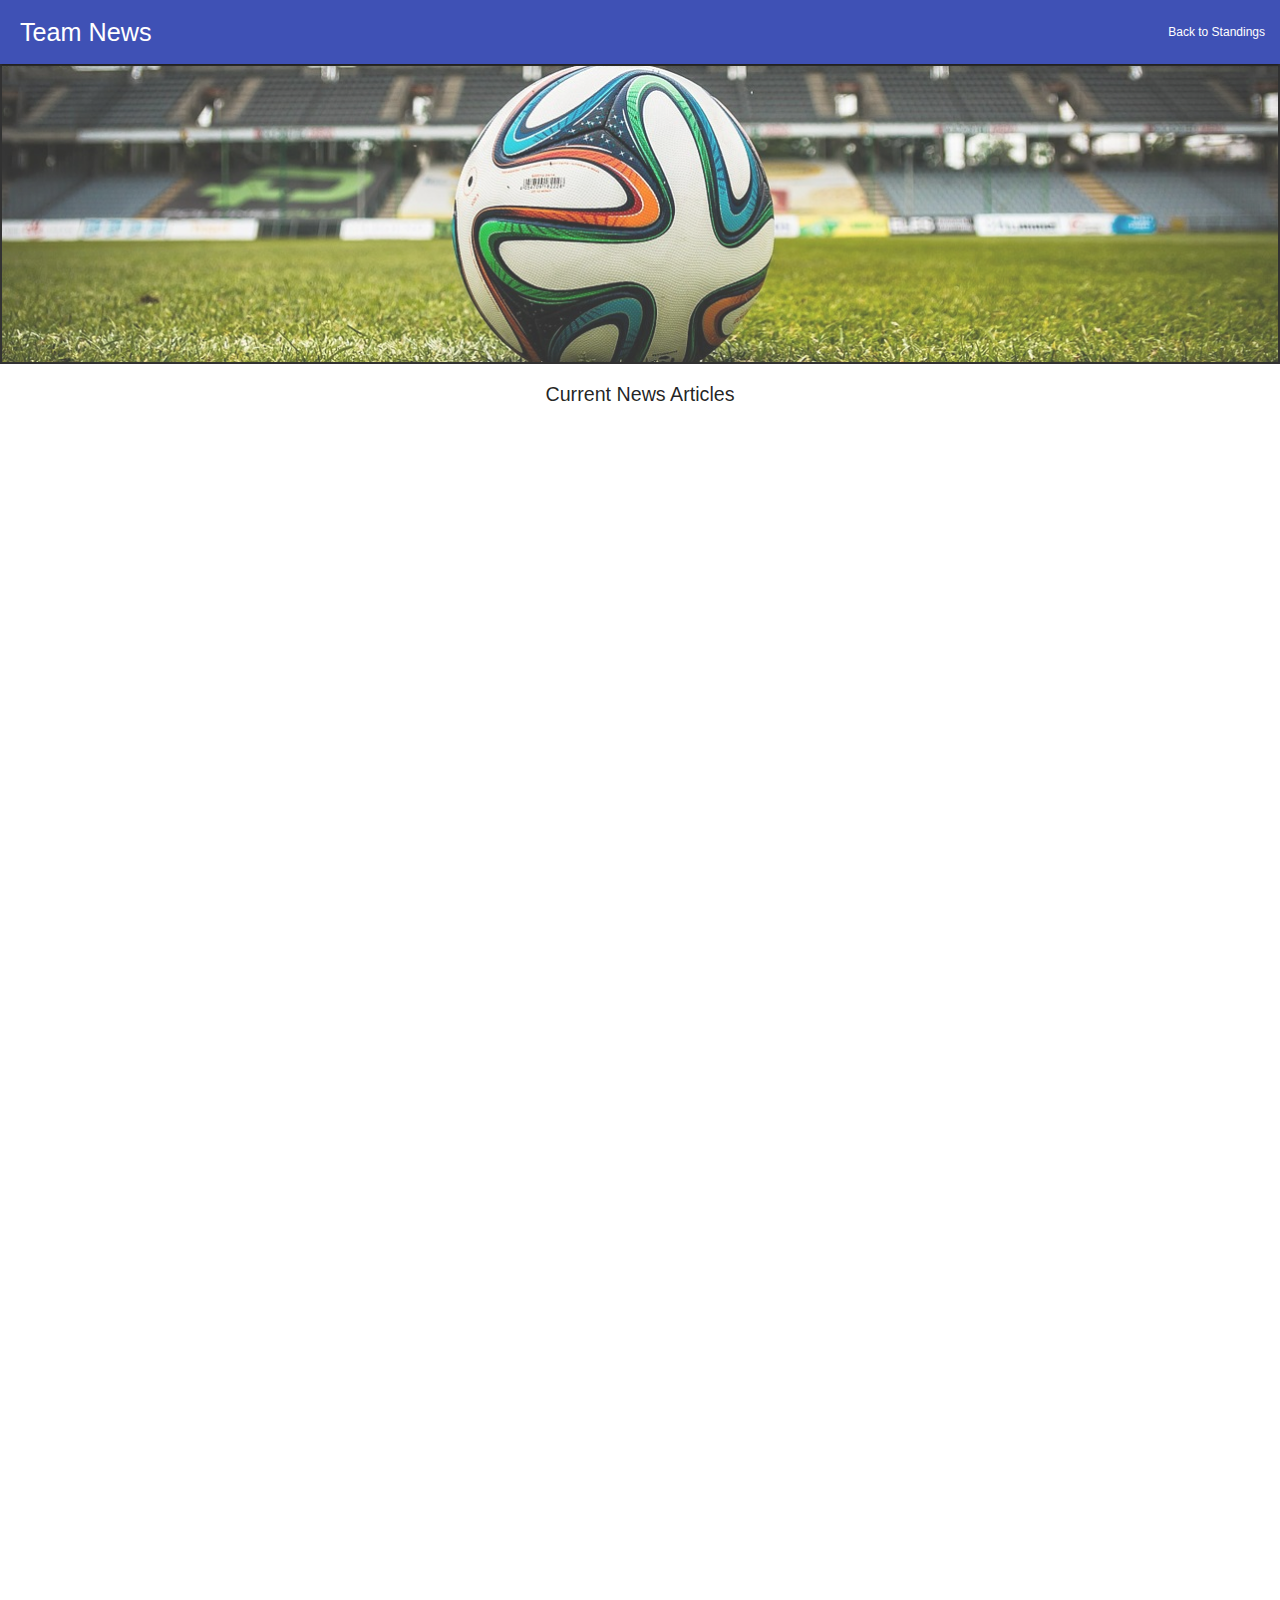
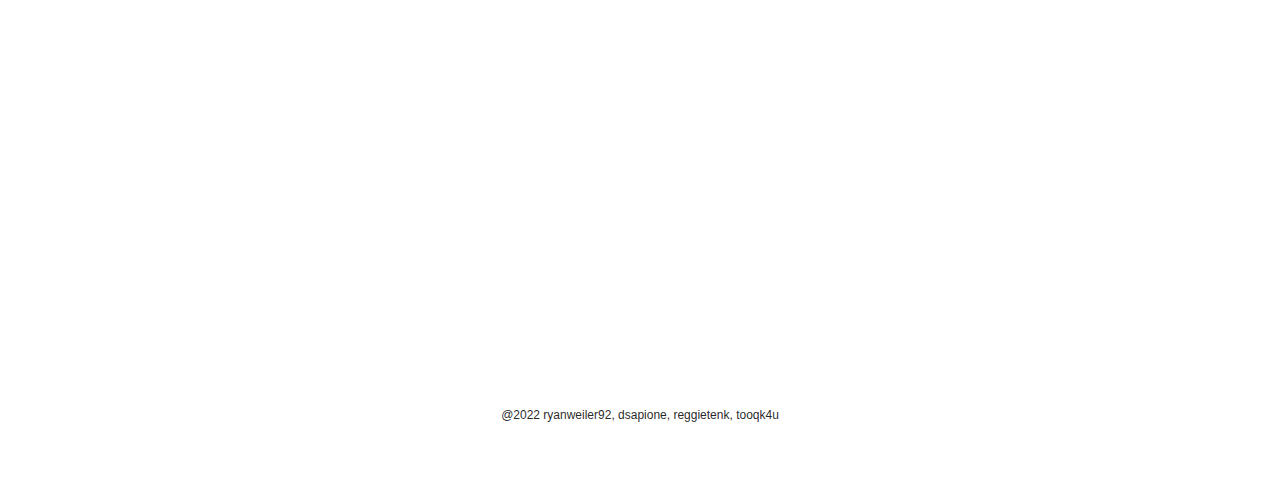
==== news.html @ ff5b64dc "media queries" ====
<!DOCTYPE html>
<html lang="en">
  <head>
    <meta charset="UTF-8" />
    <meta http-equiv="X-UA-Compatible" content="IE=edge" />
    <meta name="viewport" content="width=device-width, initial-scale=1.0" />
    <link
      href="https://fonts.googleapis.com/icon?family=Material+Icons"
      rel="stylesheet"
    />
    <link
      rel="stylesheet"
      href="https://cdnjs.cloudflare.com/ajax/libs/materialize/1.0.0/css/materialize.min.css"
    />
    <link href="./assets/css/style.css" rel="stylesheet" />
    <title>Team News</title>
  </head>
  <body>
    <!-- Nav container -->
    <div class="mycontainer">
      <!--Header with anchor-->
      <header>
        <nav>
          <div class="nav-wrapper indigo">
            <a class="brand-logo">Team News</a>
            <ul id="nav-mobile" class="right">
              <li><a href="index.html">Back to Standings</a></li>
            </ul>
          </div>
        </nav>
      </header>

      <!--Hero section-->
      <section>
        <div class="row">
          <div class="col s12 hero"></div>
        </div>
      </section>

      <!-- Articles generated by JavaScript with api call-->
      <main>
        <section id="stories">
          <h5>Current News Articles</h5>
        </section>

        <!-- Score widget -->
        <div class="scores">
          <iframe
          src="https://www.scorebat.com/embed/livescore/"
          frameborder="0"
          width="600"
          height="760"
          allowfullscreen
          allow="autoplay; fullscreen"
          style="width: 600px; height: 760px; overflow: hidden; display: block"
          class="_scorebatEmbeddedPlayer_"
          ></iframe>
          <script>
            (function (d, s, id) {
            var js,
              fjs = d.getElementsByTagName(s)[0];
            if (d.getElementById(id)) return;
            js = d.createElement(s);
            js.id = id;
            js.src = "https://www.scorebat.com/embed/embed.js?v=arrv";
            fjs.parentNode.insertBefore(js, fjs);
          })(document, "script", "scorebat-jssdk");
          </script>
        </div>
      </main>
    </div>

    <!-- Footer -->
    <footer>@2022 ryanweiler92, dsapione, reggietenk, tooqk4u</footer>

    <script src="https://cdnjs.cloudflare.com/ajax/libs/materialize/1.0.0/js/materialize.min.js"></script>
    <script src="assets/javascript/news.js"></script>
  </body>
</html>
---- assets/css/style.css ----
* {
  padding: 0%;
  margin: auto;
}

.mycontainer {
  margin: 0;
  width: 100%;
}

/* page title style */
.brand-logo {
  font-family: Impact, Haettenschweiler, 'Arial Narrow Bold', sans-serif;
  padding: 30%;
  text-shadow: darkgray;  
  text-indent: 20px;
}
#page-title {
  font-size: 2rem;
  display: flex;
  flex-wrap: wrap;
}

/* hero style */
.hero {
  background-image: url(../images/hero.png);
  background-size: cover;
  background-position: center;
  height: 300px;
  width: 100%;
  opacity: 80%;
  border: 2px solid black;
}

/* stories style */
#stories {
  text-align: center;
}
/* score widget style */
.scores {
  padding: 30%;
  
}
/* nav style */
.nav-wrapper  {
  padding: 0;
  
}
footer {
  padding-top: 5%;
  justify-content: space-between;
  width: 100%;
}
/* MEDIA QUERY FOR SMALLER DESKTOP SCREENS AND SMALLER */
@media screen and (max-width: 980px) {
  
  footer {
    padding: 20%;
    text-align: center;  }
}
  
/* MEDIA QUERY FOR MOBILE PHONES AND SMALLER */
@media screen and (max-width: 619px) {

  #page-title {
    font-size: 1.5rem;
  }
 input.select-dropdown.dropdown-trigger {
    font-size: 0.875rem;
  }
  footer {
    padding: 7%;
  }
     
  }
  @media screen and (min-width: 0px) {

  html {
    font-size: .75rem;  
  
  }

  footer {
    padding: 5%;
    margin-bottom: 9;
    text-align: center;  }
  }

@media screen and (max-width: 413px) {
html {
  font-size: .5rem;    
}
  
footer {
  padding: 50%;
  
  text-align: center;  }
}
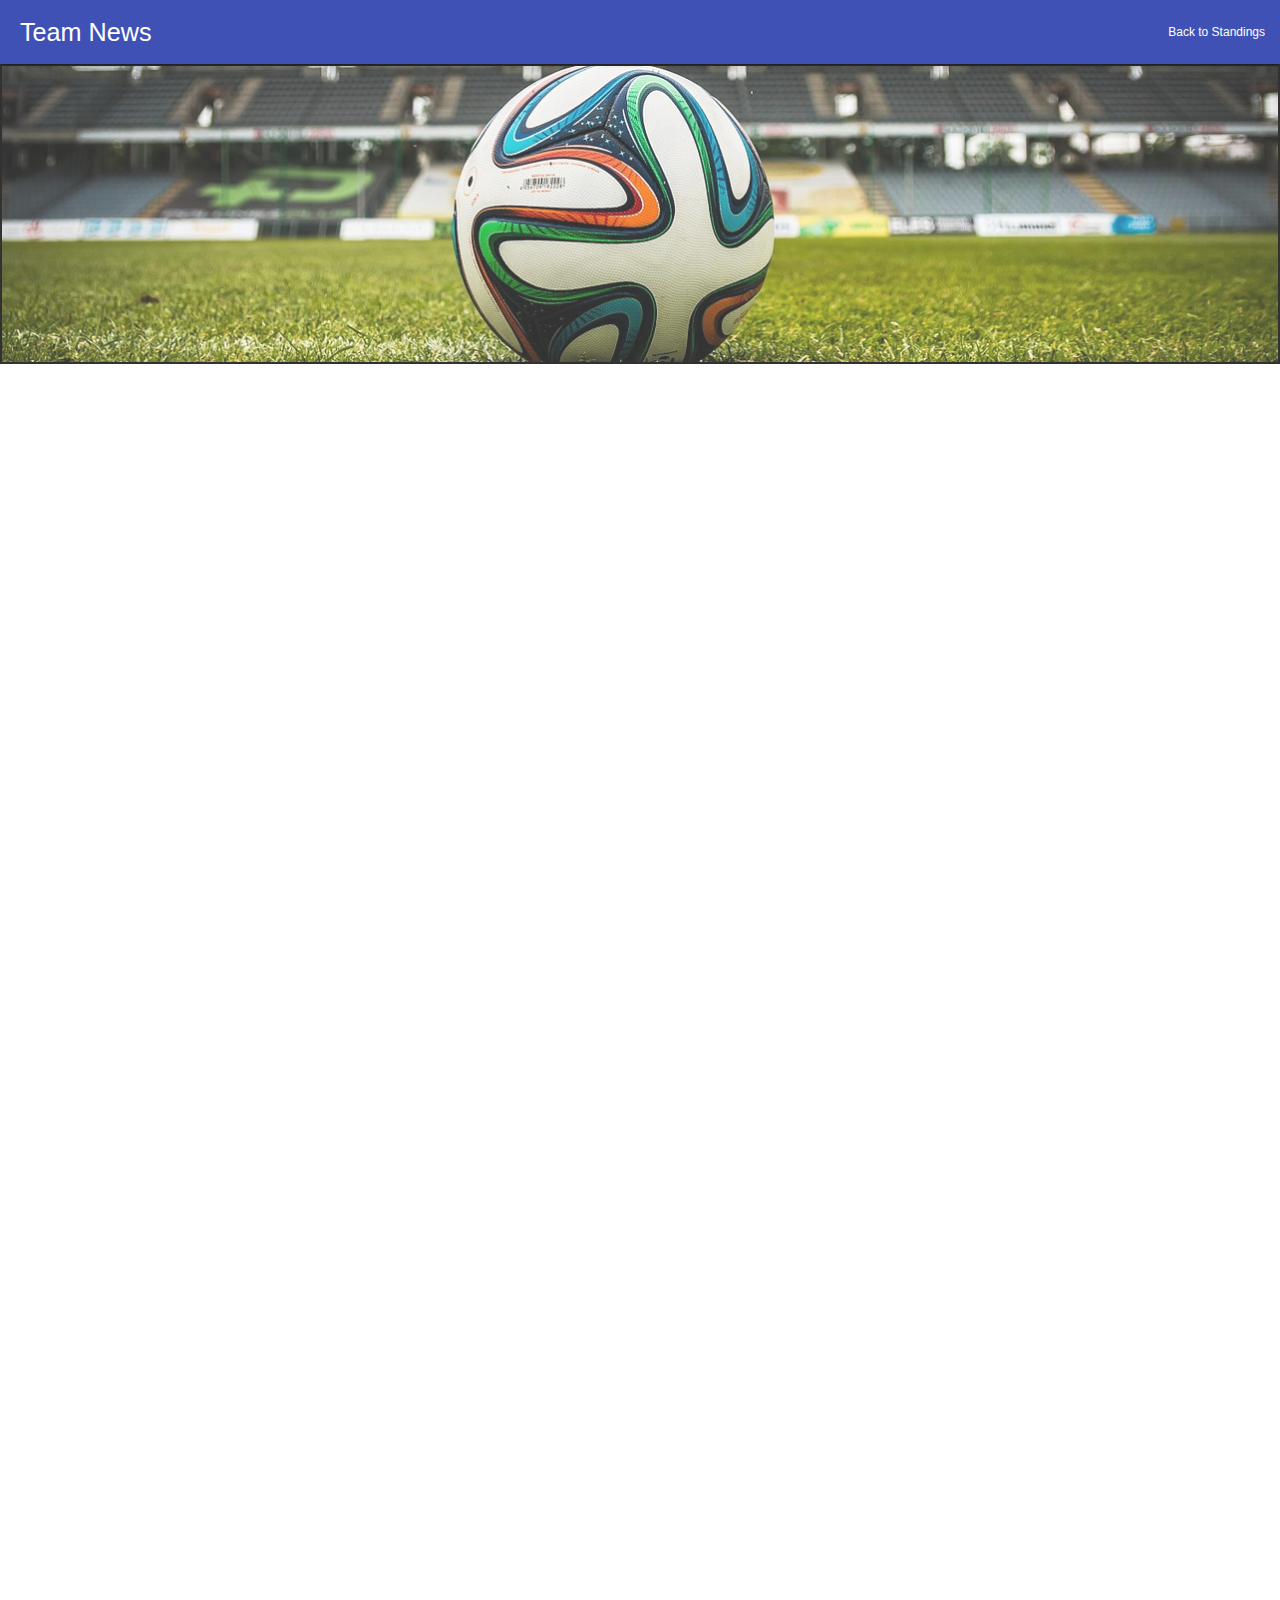
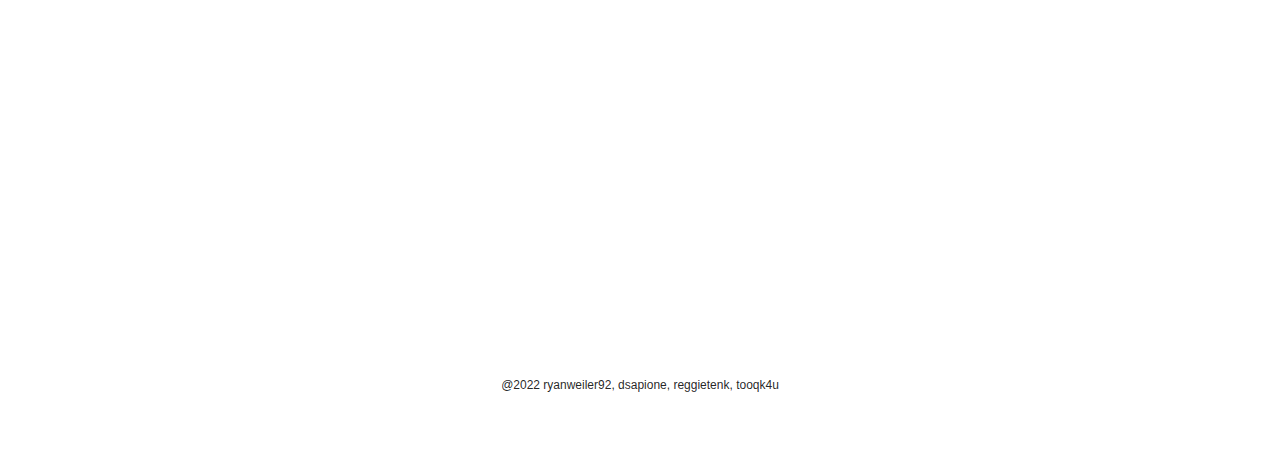
==== commit 3b5c6b38: "Merge pull request #12 from ryanweiler92/feature/HTML-accessibility" ====
--- a/news.html
+++ b/news.html
@@ -39,9 +39,7 @@
 
       <!-- Articles generated by JavaScript with api call-->
       <main>
-        <section id="stories">
-          <h5>Current News Articles</h5>
-        </section>
+        <section id="stories"></section>
 
         <!-- Score widget -->
         <div class="scores">
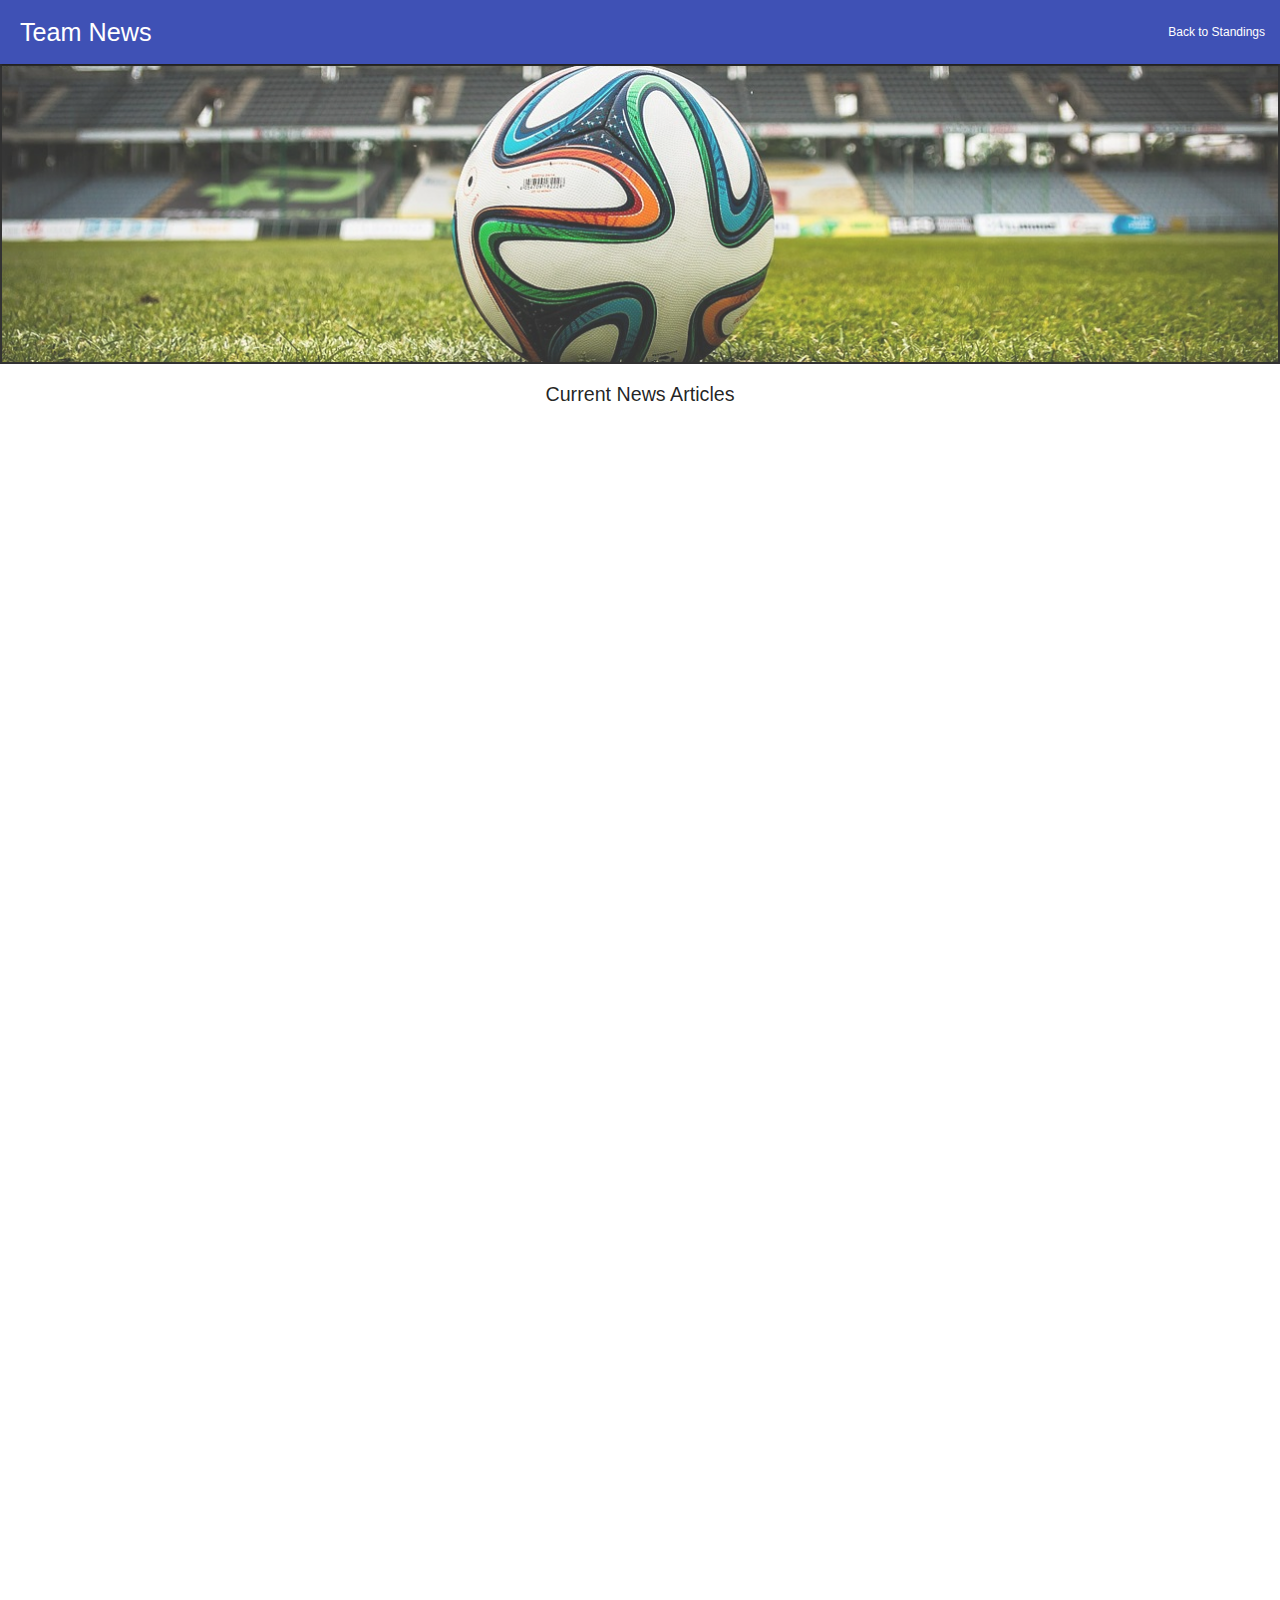
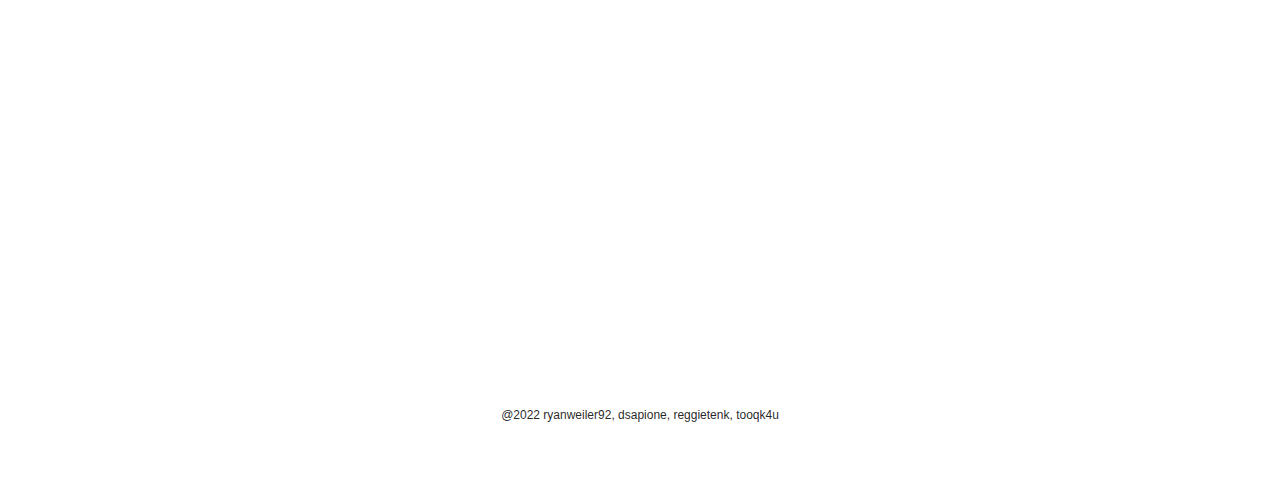
==== commit e8c1920b: "Merge pull request #13 from ryanweiler92/feature/CSS-updates" ====
--- a/news.html
+++ b/news.html
@@ -39,7 +39,9 @@
 
       <!-- Articles generated by JavaScript with api call-->
       <main>
-        <section id="stories"></section>
+        <section id="stories">
+          <h5>Current News Articles</h5>
+        </section>
 
         <!-- Score widget -->
         <div class="scores">
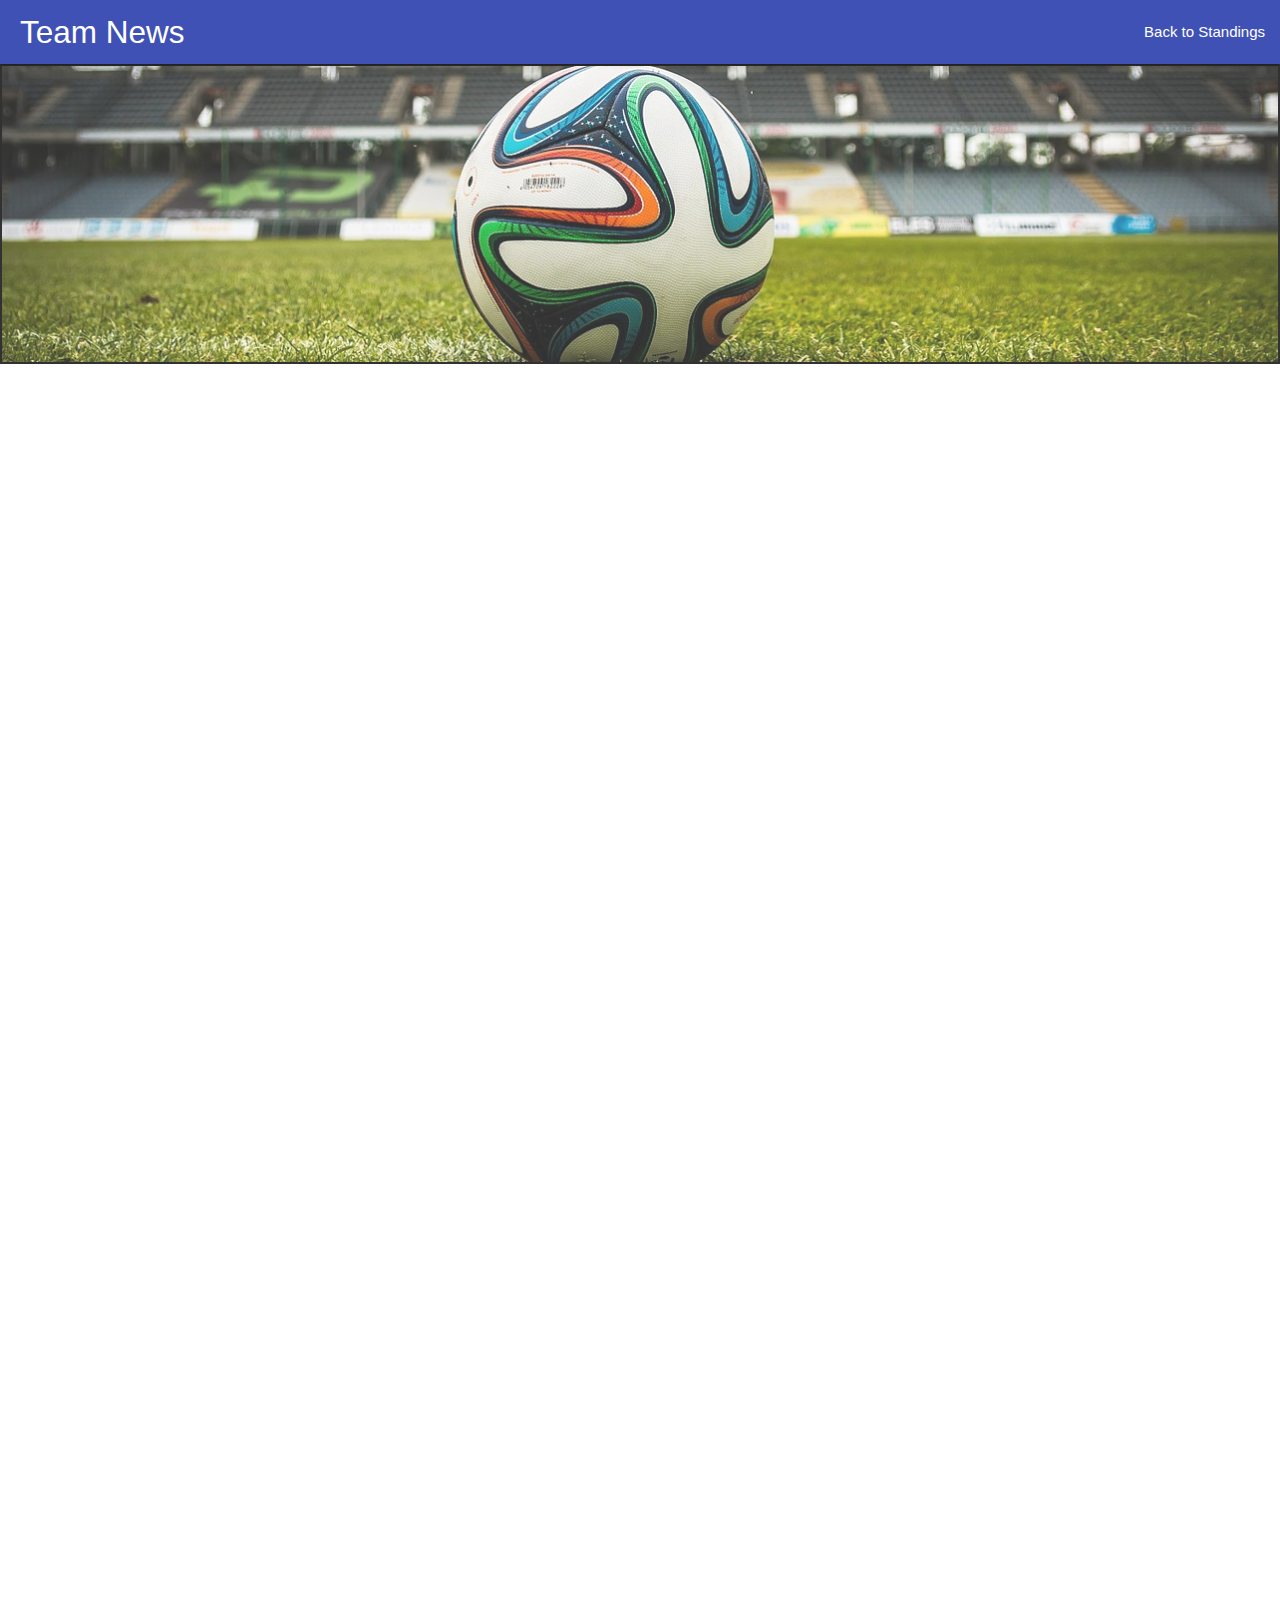
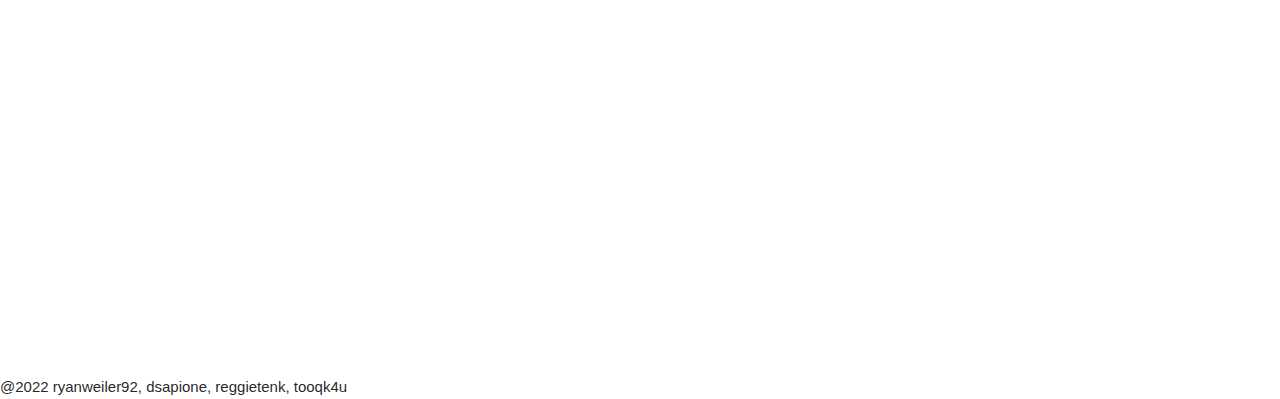
==== commit d51cfda9: "added content for fetch call on news page" ====
--- a/news.html
+++ b/news.html
@@ -13,6 +13,7 @@
       href="https://cdnjs.cloudflare.com/ajax/libs/materialize/1.0.0/css/materialize.min.css"
     />
     <link href="./assets/css/style.css" rel="stylesheet" />
+		<link rel="shortcut icon" type="image/png" href="./assets/images/Favicon.png"/>
     <title>Team News</title>
   </head>
   <body>
@@ -40,7 +41,6 @@
       <!-- Articles generated by JavaScript with api call-->
       <main>
         <section id="stories">
-          <h5>Current News Articles</h5>
         </section>
 
         <!-- Score widget -->
--- a/assets/css/style.css
+++ b/assets/css/style.css
@@ -71,15 +71,11 @@
   footer {
     padding: 7%;
   }
-     
-  }
-  @media screen and (min-width: 0px) {
-
   html {
     font-size: .75rem;  
-  
+    
   }
-
+     
   footer {
     padding: 5%;
     margin-bottom: 9;
@@ -92,7 +88,6 @@
 }
   
 footer {
-  padding: 50%;
-  
+  padding: 50%;  
   text-align: center;  }
 }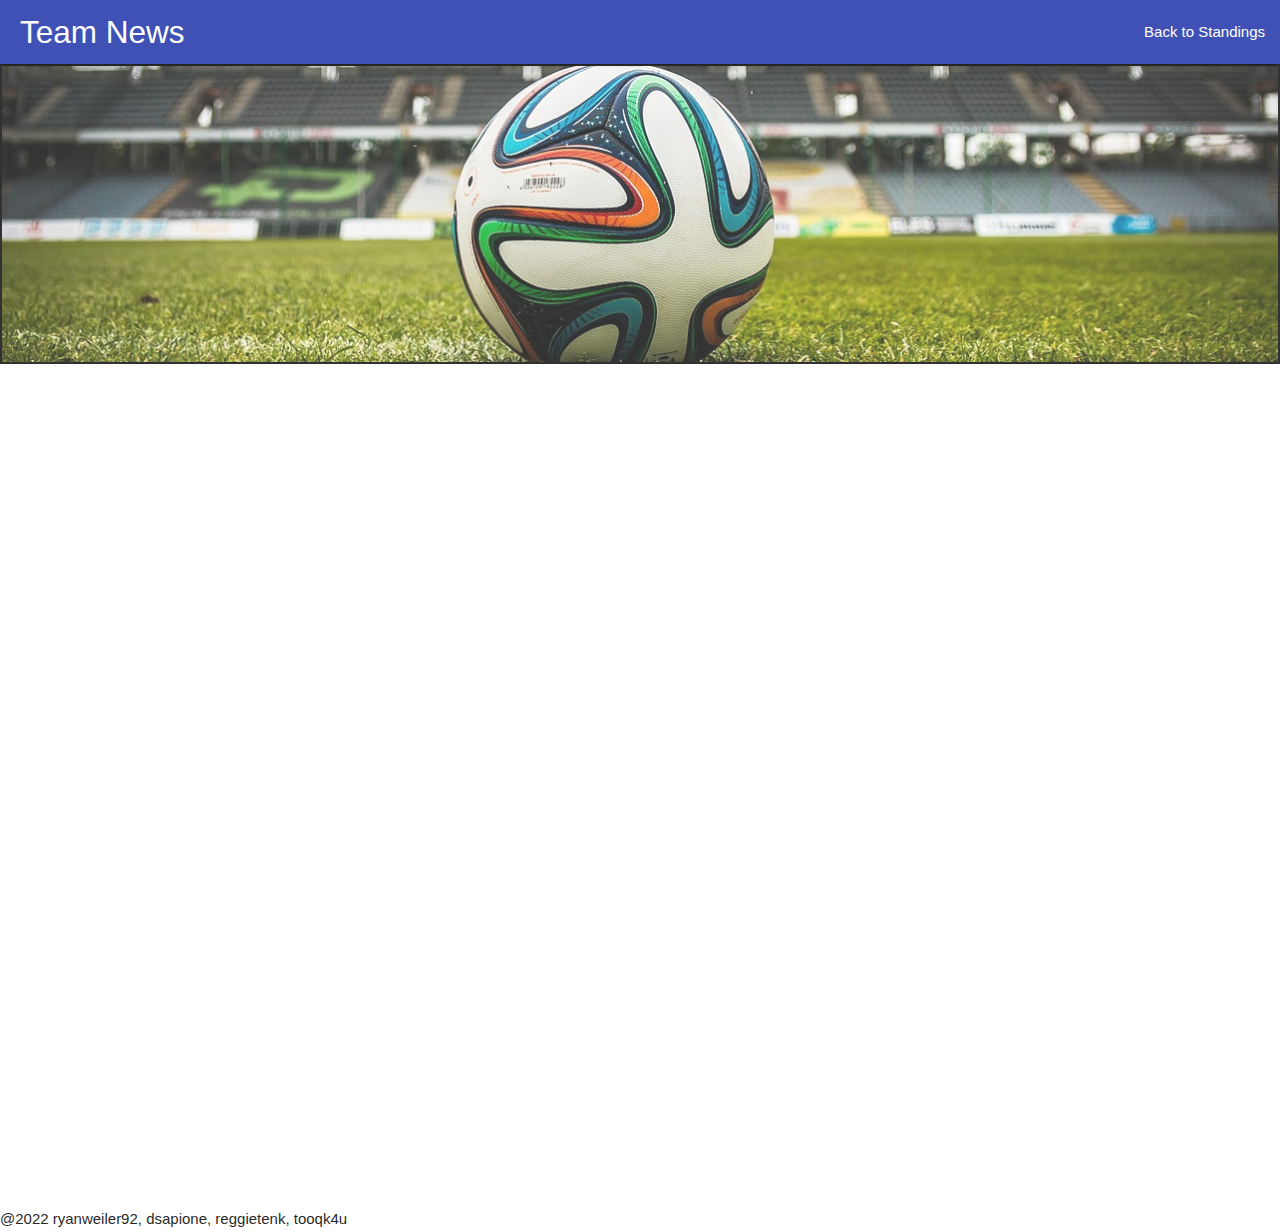
==== commit 88fd589e: "refactoring" ====
--- a/news.html
+++ b/news.html
@@ -1,79 +1,81 @@
 <!DOCTYPE html>
 <html lang="en">
-  <head>
-    <meta charset="UTF-8" />
-    <meta http-equiv="X-UA-Compatible" content="IE=edge" />
-    <meta name="viewport" content="width=device-width, initial-scale=1.0" />
-    <link
-      href="https://fonts.googleapis.com/icon?family=Material+Icons"
-      rel="stylesheet"
-    />
-    <link
-      rel="stylesheet"
-      href="https://cdnjs.cloudflare.com/ajax/libs/materialize/1.0.0/css/materialize.min.css"
-    />
-    <link href="./assets/css/style.css" rel="stylesheet" />
-		<link rel="shortcut icon" type="image/png" href="./assets/images/Favicon.png"/>
-    <title>Team News</title>
-  </head>
-  <body>
-    <!-- Nav container -->
-    <div class="mycontainer">
-      <!--Header with anchor-->
-      <header>
-        <nav>
-          <div class="nav-wrapper indigo">
-            <a class="brand-logo">Team News</a>
-            <ul id="nav-mobile" class="right">
-              <li><a href="index.html">Back to Standings</a></li>
-            </ul>
-          </div>
-        </nav>
-      </header>
 
-      <!--Hero section-->
-      <section>
-        <div class="row">
-          <div class="col s12 hero"></div>
-        </div>
-      </section>
+<head>
+	<meta charset="UTF-8" />
+	<meta http-equiv="X-UA-Compatible" content="IE=edge" />
+	<meta name="viewport" content="width=device-width, initial-scale=1.0" />
+	<link
+		href="https://fonts.googleapis.com/icon?family=Material+Icons"
+		rel="stylesheet"
+	/>
+	<link
+		rel="stylesheet"
+		href="https://cdnjs.cloudflare.com/ajax/libs/materialize/1.0.0/css/materialize.min.css"
+	/>
+	<link href="./assets/css/style.css" rel="stylesheet" />
+	<link rel="shortcut icon" type="image/png" href="./assets/images/Favicon.png"/>
+	<title>Team News</title>
+</head>
 
-      <!-- Articles generated by JavaScript with api call-->
-      <main>
-        <section id="stories">
-        </section>
+<body>
+	<!-- Nav container -->
+	<div class="mycontainer">
+		<!--Header with anchor-->
+		<header>
+			<nav>
+				<div class="nav-wrapper indigo">
+					<a class="brand-logo">Team News</a>
+					<ul id="nav-mobile" class="right">
+						<li><a href="index.html">Back to Standings</a></li>
+					</ul>
+				</div>
+			</nav>
+		</header>
 
-        <!-- Score widget -->
-        <div class="scores">
-          <iframe
-          src="https://www.scorebat.com/embed/livescore/"
-          frameborder="0"
-          width="600"
-          height="760"
-          allowfullscreen
-          allow="autoplay; fullscreen"
-          style="width: 600px; height: 760px; overflow: hidden; display: block"
-          class="_scorebatEmbeddedPlayer_"
-          ></iframe>
-          <script>
-            (function (d, s, id) {
-            var js,
-              fjs = d.getElementsByTagName(s)[0];
-            if (d.getElementById(id)) return;
-            js = d.createElement(s);
-            js.id = id;
-            js.src = "https://www.scorebat.com/embed/embed.js?v=arrv";
-            fjs.parentNode.insertBefore(js, fjs);
-          })(document, "script", "scorebat-jssdk");
-          </script>
-        </div>
-      </main>
-    </div>
+		<!--Hero section-->
+		<section>
+			<div class="row">
+				<div class="col s12 hero"></div>
+			</div>
+		</section>
 
-    <!-- Footer -->
-    <footer>@2022 ryanweiler92, dsapione, reggietenk, tooqk4u</footer>
+		<!-- Articles generated by JavaScript with api call-->
+		<main>
+			<section id="stories">          
+			</section>
+			
+			<!-- Score widget -->
+			<div class="scores">
+				<iframe
+				src="https://www.scorebat.com/embed/livescore/"
+				frameborder="0"
+				width="600"
+				height="760"
+				allowfullscreen
+				allow="autoplay; fullscreen"
+				style="width: 600px; height: 760px; overflow: hidden; display: block"
+				class="_scorebatEmbeddedPlayer_"
+				></iframe>
+				<script>
+					(function (d, s, id) {
+					var js,
+						fjs = d.getElementsByTagName(s)[0];
+					if (d.getElementById(id)) return;
+					js = d.createElement(s);
+					js.id = id;
+					js.src = "https://www.scorebat.com/embed/embed.js?v=arrv";
+					fjs.parentNode.insertBefore(js, fjs);
+				})(document, "script", "scorebat-jssdk");
+				</script>
+			</div>
+		</main>
+	</div>
 
-    <script src="https://cdnjs.cloudflare.com/ajax/libs/materialize/1.0.0/js/materialize.min.js"></script>
-    <script src="assets/javascript/news.js"></script>
-  </body>
+	<!-- Footer -->
+	<footer>@2022 ryanweiler92, dsapione, reggietenk, tooqk4u</footer>
+
+	<script src="https://cdnjs.cloudflare.com/ajax/libs/materialize/1.0.0/js/materialize.min.js"></script>
+	<script src="assets/javascript/news.js"></script>
+</body>
 </html>
--- a/assets/css/style.css
+++ b/assets/css/style.css
@@ -38,7 +38,8 @@
 }
 /* score widget style */
 .scores {
-  padding: 30%;
+  padding-left: 30%;
+  padding-right: 30%
   
 }
 /* nav style */
